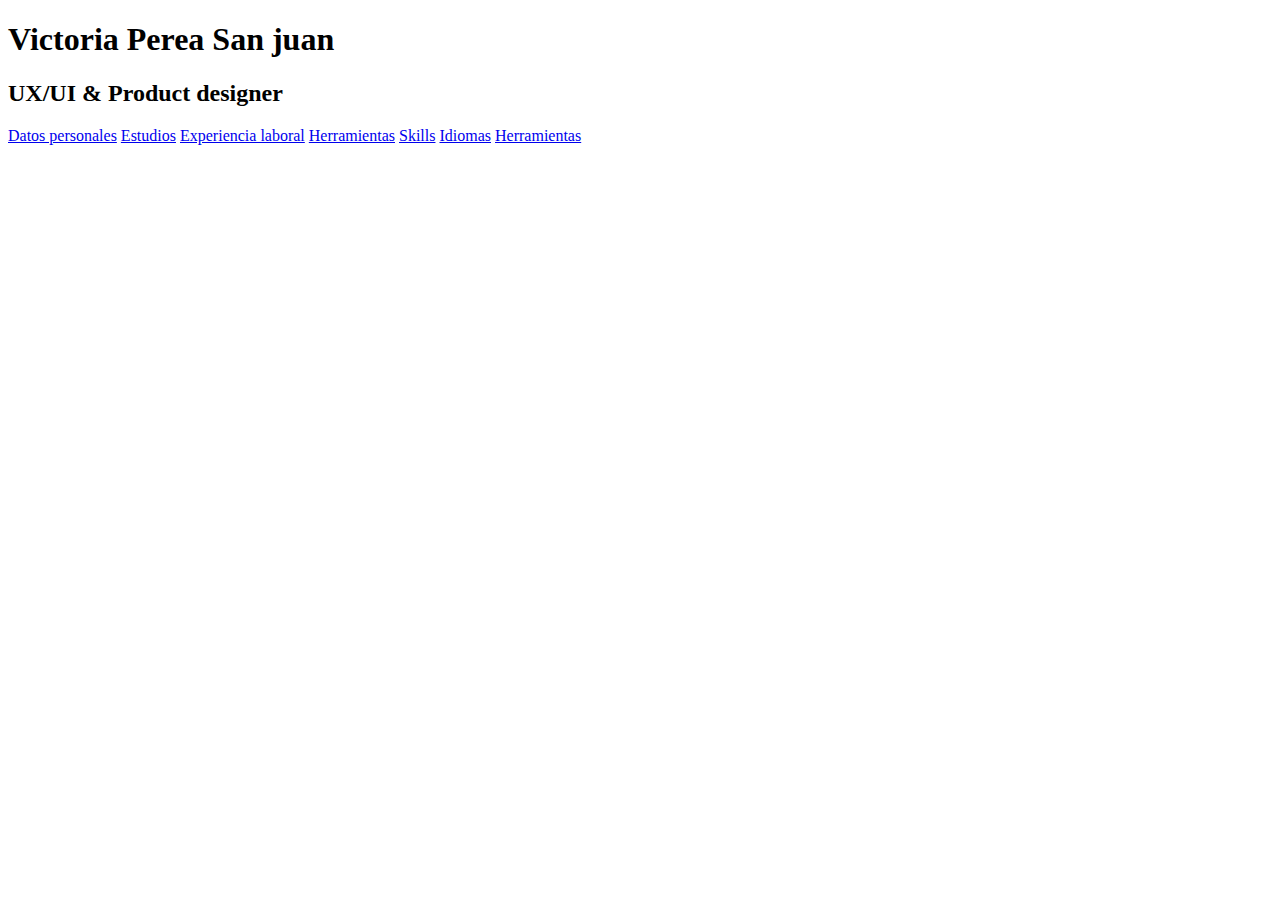
==== cv.html @ 17e99c5b "commit" ====
<!DOCTYPE html>
<html lang="en">
<head>
    <meta charset="UTF-8">
    <meta http-equiv="X-UA-Compatible" content="IE=edge">
    <meta name="viewport" content="width=device-width, initial-scale=1.0">
    <title>Curriculum Vitae</title>
</head>
<body>

    <h1>Victoria Perea San juan</h1>
    <h2 id="designer">UX/UI & Product designer</h2>

    <a href="#datos">Datos personales</a>
    <a href="#estudios">Estudios</a>
    <a href="#experiencia">Experiencia laboral</a>
    <a href="#herramientas">Herramientas</a>
    <a href="#skills">Skills</a>
    <a href="#idiomes">Idiomas</a>
    <a href="#herramientas">Herramientas</a>

</body>
</html>
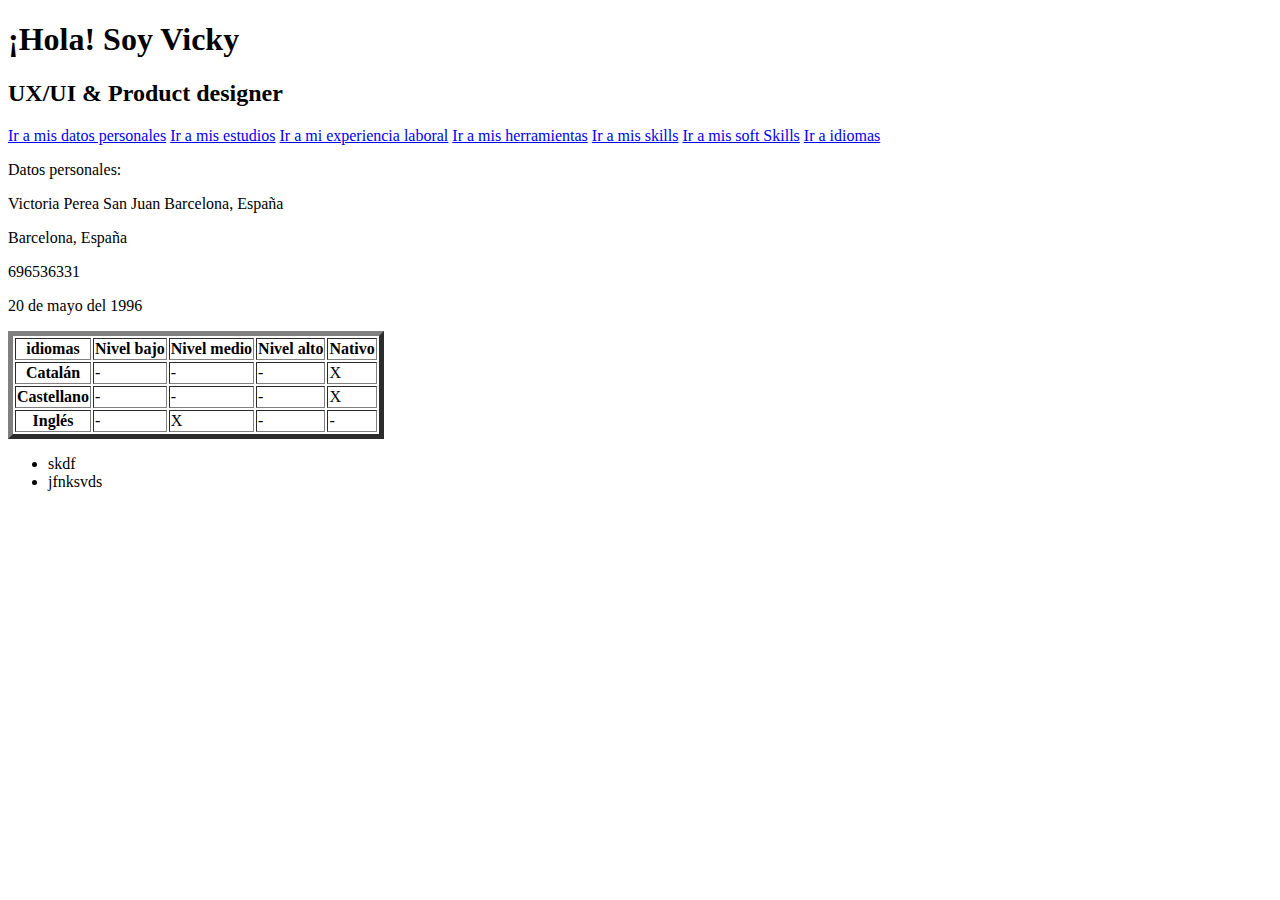
==== commit c921bd57: "commit" ====
--- a/cv.html
+++ b/cv.html
@@ -8,16 +8,80 @@
 </head>
 <body>
 
-    <h1>Victoria Perea San juan</h1>
+    <h1>¡Hola! Soy Vicky</h1>
     <h2 id="designer">UX/UI & Product designer</h2>
 
-    <a href="#datos">Datos personales</a>
-    <a href="#estudios">Estudios</a>
-    <a href="#experiencia">Experiencia laboral</a>
-    <a href="#herramientas">Herramientas</a>
-    <a href="#skills">Skills</a>
-    <a href="#idiomes">Idiomas</a>
-    <a href="#herramientas">Herramientas</a>
+    <a href="#datos">Ir a mis datos personales</a>
+    <a href="#estudios">Ir a mis estudios</a>
+    <a href="#experiencia">Ir a mi experiencia laboral</a>
+    <a href="#herramientas">Ir a mis herramientas</a>
+    <a href="#skills">Ir a mis skills</a>
+    <a href="#soft">Ir a mis soft Skills</a>
+    <a href="#idiomas">Ir a idiomas</a>
+
+    <div id="datos">
+        <p>Datos personales:</p>
+        <p>Victoria Perea San Juan <span>Barcelona, España</span></p>
+        <p>Barcelona, España</p>
+        <p>696536331</p>
+        <p>20 de mayo del 1996</p>
+    </div>
+
+
+        <table border="5px" id="idiomas">
+            <tr>
+
+                <th>idiomas</th>
+                <th>Nivel bajo</th>
+                <th>Nivel medio</th>
+                <th>Nivel alto</th>
+                <th>Nativo</th>
+            
+              </tr>
+            
+              <tr>
+            
+                <th>Catalán</th>
+            
+                <td>-</td>
+            
+                <td>-</td>
+                <td>-</td>
+                <td>X</td>
+            
+              </tr>
+
+              <tr>
+
+                <th>Castellano</th>
+                <td>-</td>
+                <td>-</td>
+                <td>-</td>
+                <td>X</td>
+            
+              </tr>
+
+              <tr>
+
+                <th>Inglés</th>
+                <td>-</td>
+                <td>X</td>
+                <td>-</td>
+                <td>-</td>
+            
+              </tr>
+
+        </table>
+
+
+        <ul>
+            <li>
+                skdf
+            </li>
+            <li>
+                jfnksvds
+            </li>
+        </ul>
 
 </body>
 </html>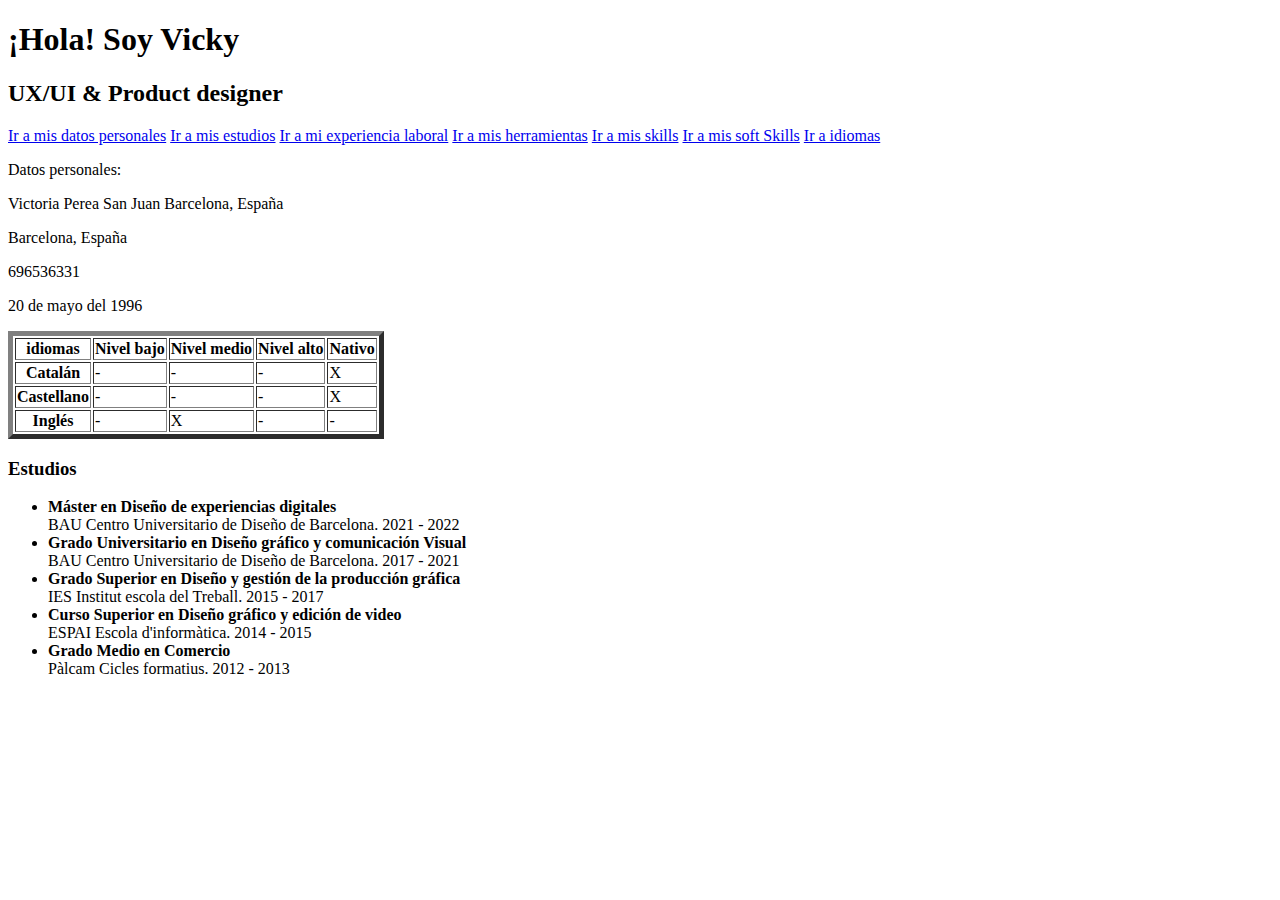
==== commit 21818b66: "commit" ====
--- a/cv.html
+++ b/cv.html
@@ -74,14 +74,31 @@
         </table>
 
 
+        <h3>Estudios</h3>
         <ul>
-            <li>
-                skdf
+              <li>
+                 <strong> Máster en Diseño de experiencias digitales</strong> <br>
+                 BAU Centro Universitario de Diseño de Barcelona. 2021 - 2022
+              </li>
+              <li>
+                <strong>Grado Universitario en Diseño gráfico y comunicación Visual</strong> <br>
+                BAU Centro Universitario de Diseño de Barcelona. 2017 - 2021
+              </li>
+              <li>
+                <strong>  Grado Superior en Diseño y gestión de la producción gráfica</strong> <br>
+                IES Institut escola del Treball. 2015 - 2017
+            </li>
+              <li>
+                <strong>  Curso Superior en Diseño gráfico y edición de video</strong> <br>
+                ESPAI Escola d'informàtica. 2014 - 2015
             </li>
             <li>
-                jfnksvds
+              <strong>  Grado Medio en Comercio</strong> <br>
+              Pàlcam Cicles formatius. 2012 - 2013
+            
             </li>
-        </ul>
+
+      </ul>
 
 </body>
 </html>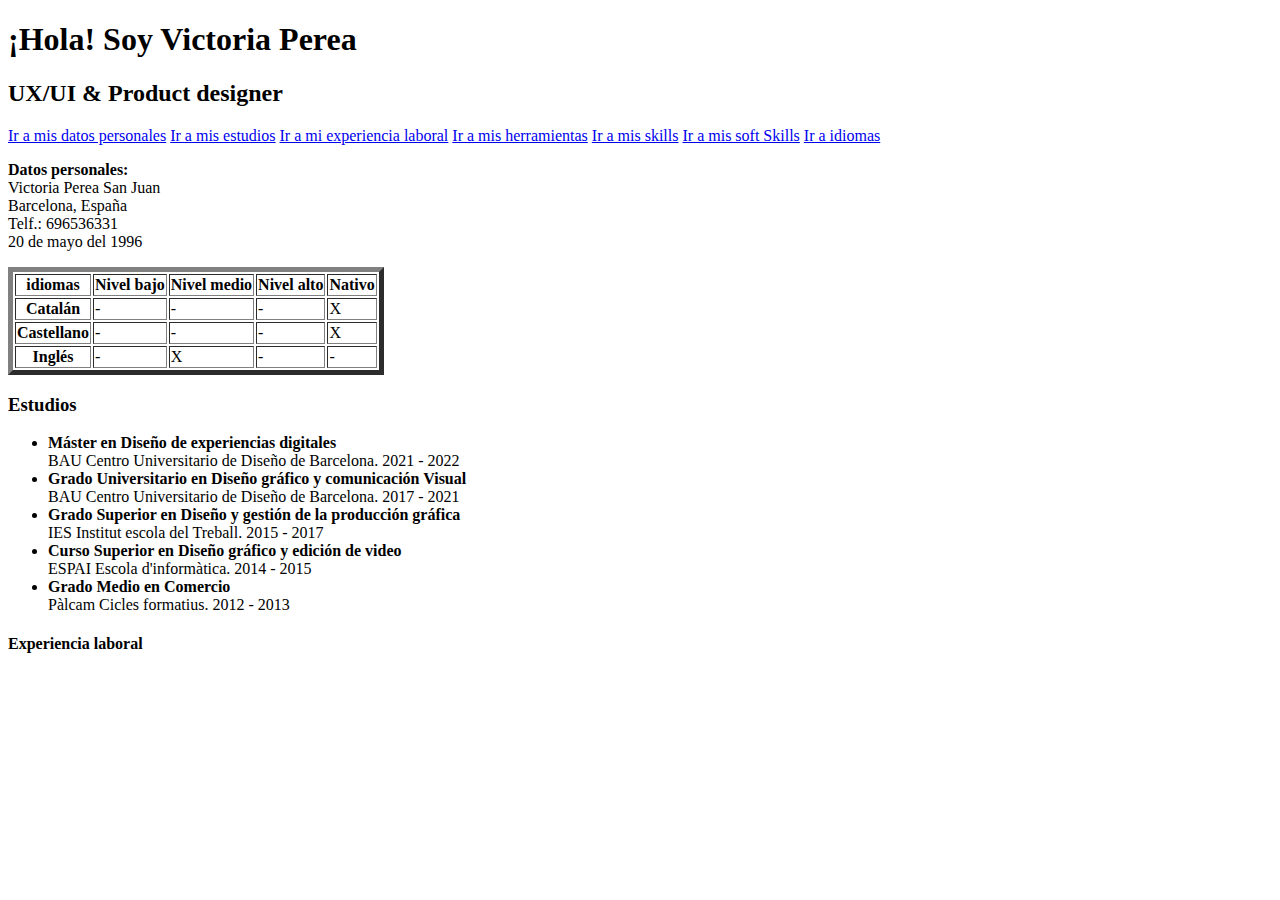
==== commit db08d12b: "commit" ====
--- a/cv.html
+++ b/cv.html
@@ -8,7 +8,7 @@
 </head>
 <body>
 
-    <h1>¡Hola! Soy Vicky</h1>
+    <h1>¡Hola! Soy Victoria Perea</h1>
     <h2 id="designer">UX/UI & Product designer</h2>
 
     <a href="#datos">Ir a mis datos personales</a>
@@ -20,11 +20,11 @@
     <a href="#idiomas">Ir a idiomas</a>
 
     <div id="datos">
-        <p>Datos personales:</p>
-        <p>Victoria Perea San Juan <span>Barcelona, España</span></p>
-        <p>Barcelona, España</p>
-        <p>696536331</p>
-        <p>20 de mayo del 1996</p>
+        <p><strong>Datos personales:</strong><br>
+        Victoria Perea San Juan <br>
+        Barcelona, España <br>
+        Telf.: 696536331 <br>
+        20 de mayo del 1996</p>
     </div>
 
 
@@ -100,5 +100,7 @@
 
       </ul>
 
+      <h4>Experiencia laboral</h4>
+
 </body>
 </html>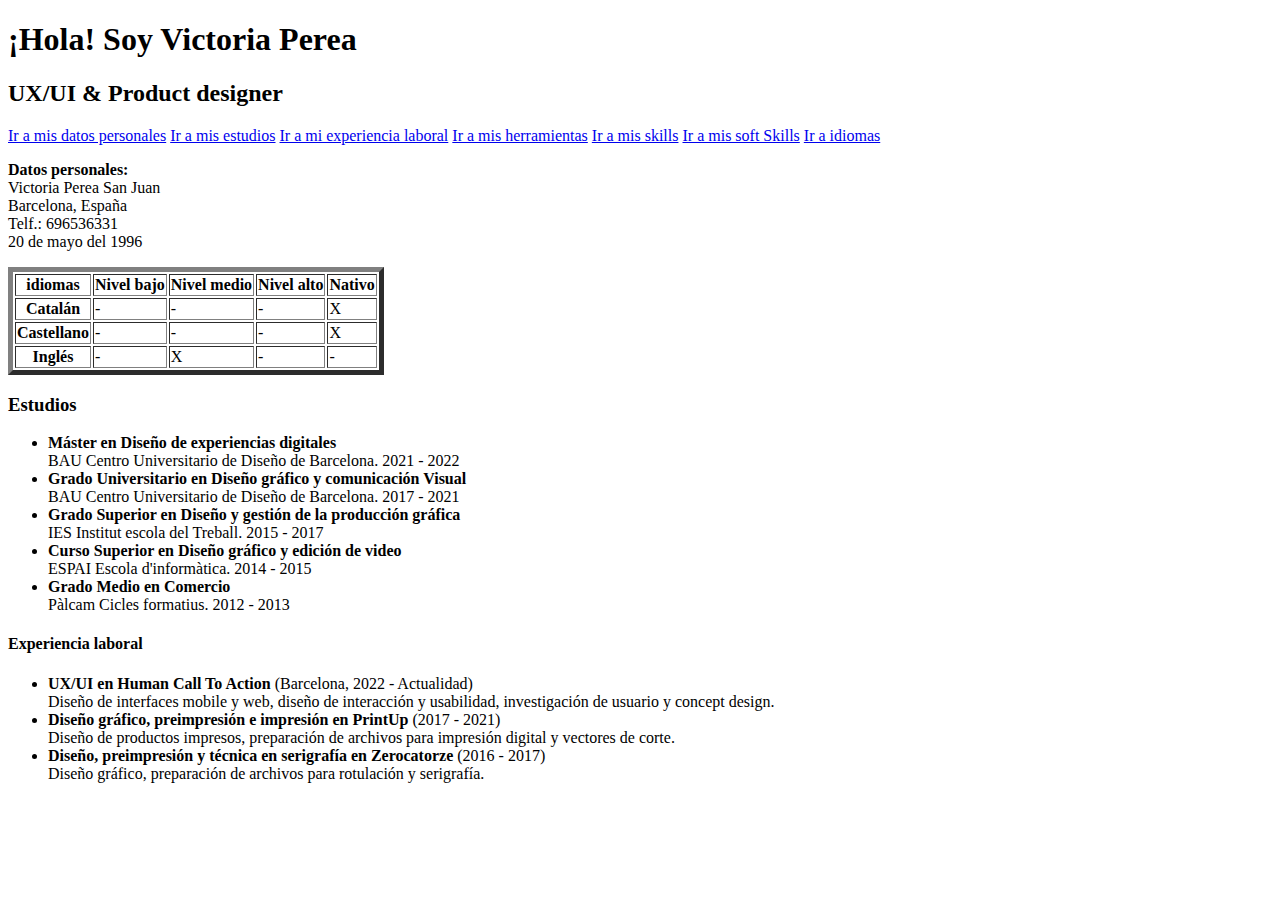
==== commit 19493def: "commit" ====
--- a/cv.html
+++ b/cv.html
@@ -102,5 +102,21 @@
 
       <h4>Experiencia laboral</h4>
 
+      <ul>
+        <li>
+           <strong> UX/UI en Human Call To Action</strong> (Barcelona, 2022 - Actualidad)<br>
+           Diseño de interfaces mobile y web, diseño de interacción y usabilidad, investigación de usuario y concept design.
+        </li>
+        <li>
+          <strong>Diseño gráfico, preimpresión e impresión en PrintUp</strong> (2017 - 2021) <br>
+          Diseño de productos impresos, preparación de archivos para impresión digital y vectores de corte.
+        </li>
+        <li>
+          <strong>Diseño, preimpresión y técnica en serigrafía en Zerocatorze</strong> (2016 - 2017)<br>
+          Diseño gráfico, preparación de archivos para rotulación y serigrafía.
+      </li>
+       
+</ul>
+
 </body>
 </html>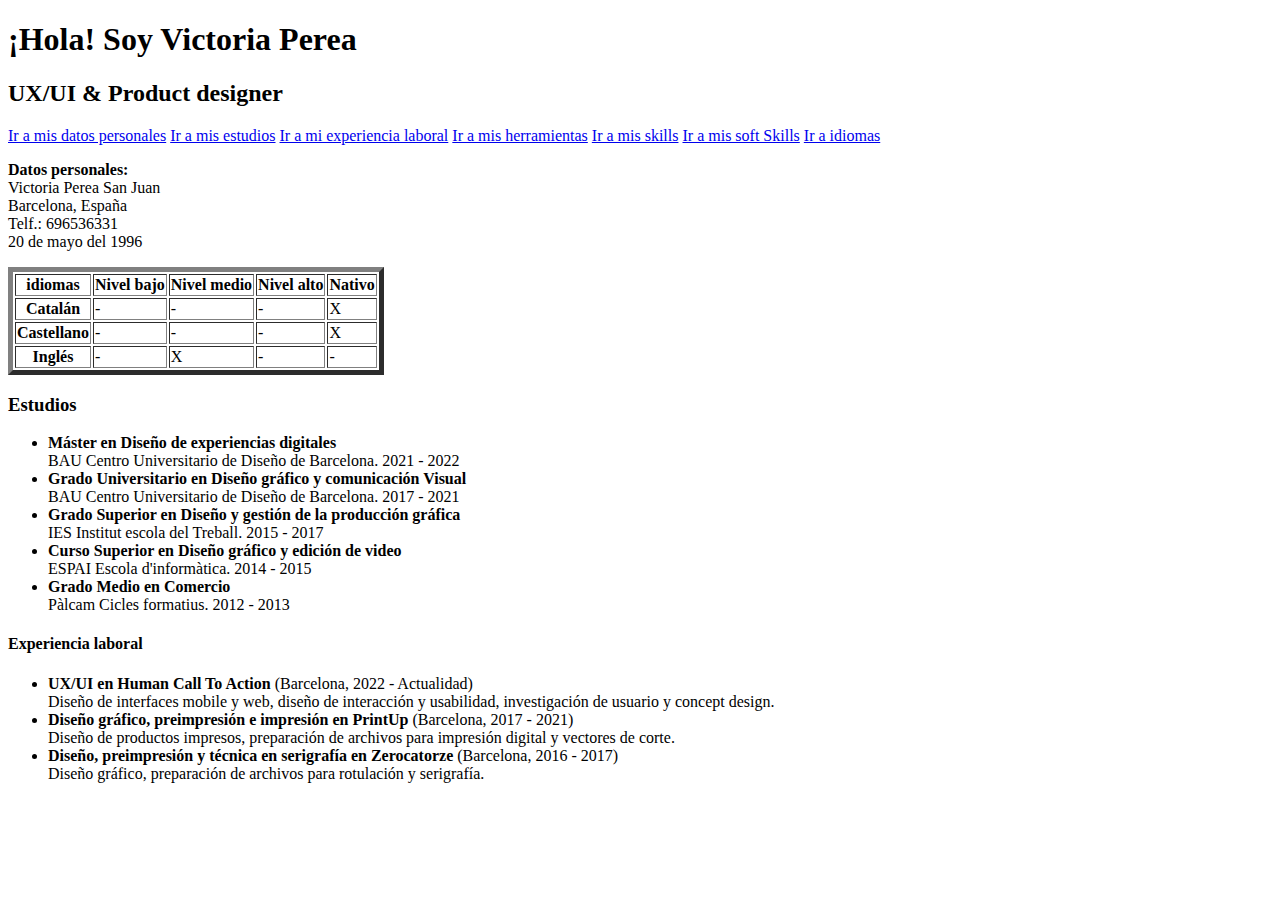
==== commit 3e49cad8: "commit" ====
--- a/cv.html
+++ b/cv.html
@@ -108,11 +108,11 @@
            Diseño de interfaces mobile y web, diseño de interacción y usabilidad, investigación de usuario y concept design.
         </li>
         <li>
-          <strong>Diseño gráfico, preimpresión e impresión en PrintUp</strong> (2017 - 2021) <br>
+          <strong>Diseño gráfico, preimpresión e impresión en PrintUp</strong> (Barcelona, 2017 - 2021) <br>
           Diseño de productos impresos, preparación de archivos para impresión digital y vectores de corte.
         </li>
         <li>
-          <strong>Diseño, preimpresión y técnica en serigrafía en Zerocatorze</strong> (2016 - 2017)<br>
+          <strong>Diseño, preimpresión y técnica en serigrafía en Zerocatorze</strong> (Barcelona, 2016 - 2017)<br>
           Diseño gráfico, preparación de archivos para rotulación y serigrafía.
       </li>
        
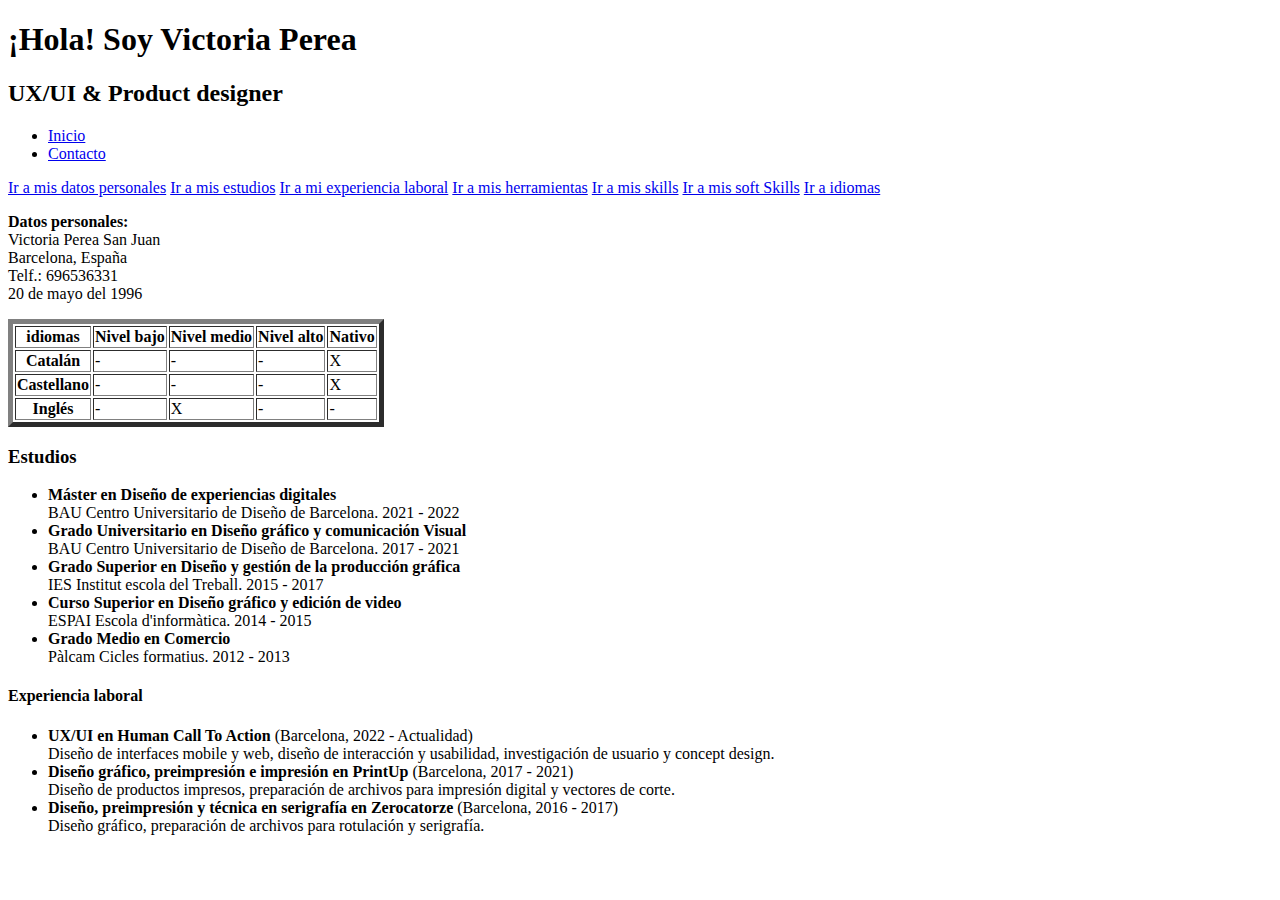
==== commit 6ec0d0e0: "commit" ====
--- a/cv.html
+++ b/cv.html
@@ -10,6 +10,17 @@
 
     <h1>¡Hola! Soy Victoria Perea</h1>
     <h2 id="designer">UX/UI & Product designer</h2>
+
+    <section>
+      <ul>
+        <li>
+          <a href="/index.html">Inicio</a>
+        </li>
+        <li>
+          <a href="/contacte.html">Contacto</a>
+        </li>
+      </ul>
+    </section>
 
     <a href="#datos">Ir a mis datos personales</a>
     <a href="#estudios">Ir a mis estudios</a>
